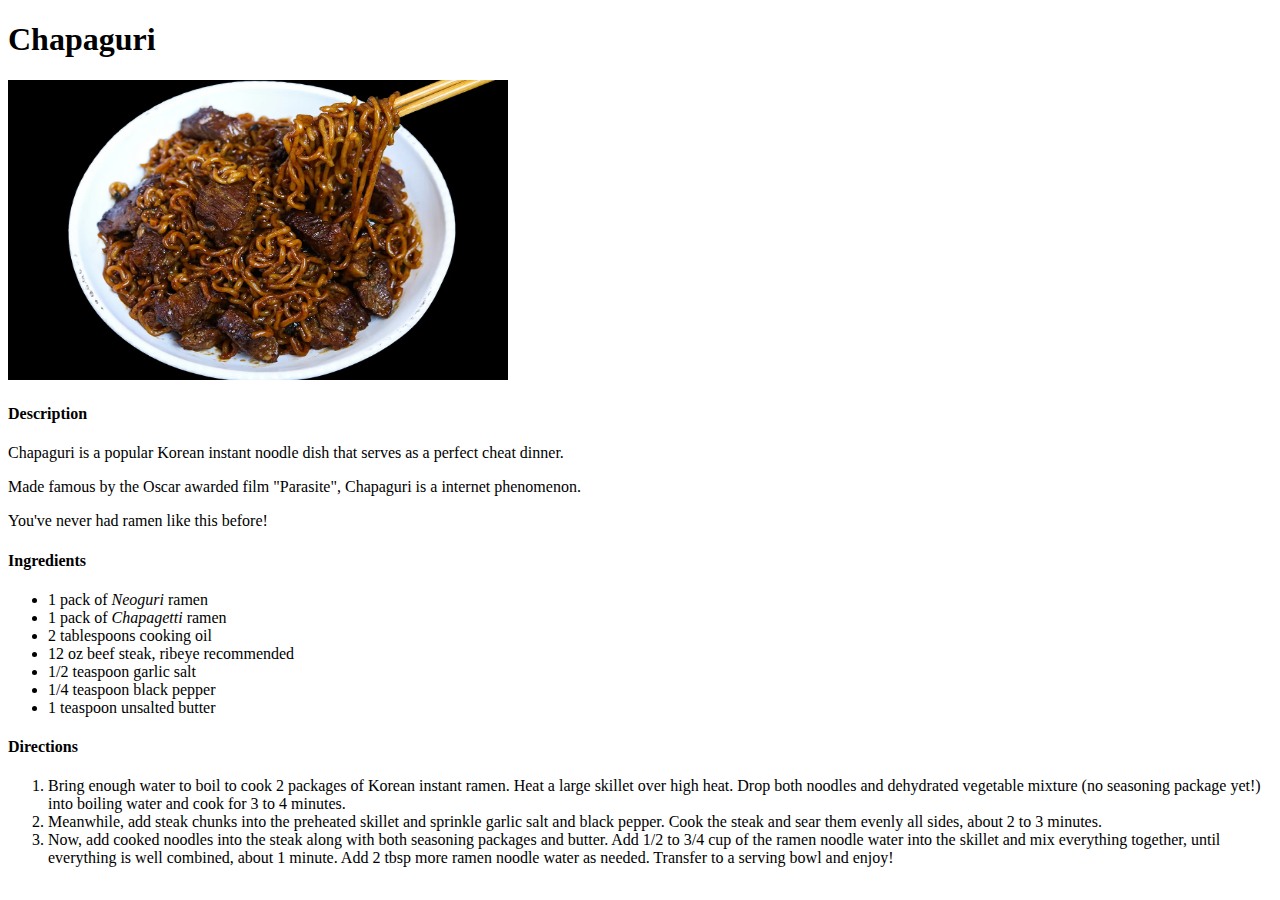
==== recipes/chapaguri.html @ dcb4e92b "Finish "recipe" Project" ====
<!DOCTYPE html>
<html lang="en">
<head>
    <meta charset="UTF-8">
    <meta http-equiv="X-UA-Compatible" content="IE=edge">
    <meta name="viewport" content="width=device-width, initial-scale=1.0">
    <title>Chapaguri</title>
</head>
<body>
    <h1>Chapaguri</h1>

    <img src="../images/chapaguri.webp" alt="picture of kimchi jjigae" 
        width="500"
        height="300">

    <h4>Description</h4>
        Chapaguri is a popular Korean instant noodle dish that serves as a perfect cheat dinner. 
        <p>Made famous by the Oscar awarded film "Parasite", Chapaguri is a internet phenomenon.</p>
        You've never had ramen like this before! 
        
    <h4>Ingredients</h4>
        <ul>
            <li>1 pack of <em>Neoguri</em> ramen</li>
            <li>1 pack of <em>Chapagetti</em> ramen</li>
            <li>2 tablespoons cooking oil</li>
            <li>12 oz beef steak, ribeye recommended</li>
            <li>1/2 teaspoon garlic salt</li>
            <li>1/4 teaspoon black pepper</li>
            <li>1 teaspoon unsalted butter</li>
        </ul>
    
    <h4>Directions</h4>
        <ol>
            <li>Bring enough water to boil to cook 2 packages of Korean instant ramen. Heat a large skillet over high heat.
                Drop both noodles and dehydrated vegetable mixture (no seasoning package yet!) into boiling water and cook for 3 to 4 minutes. </li>
            <li>Meanwhile, add steak chunks into the preheated skillet and sprinkle garlic salt and black pepper. 
                Cook the steak and sear them evenly all sides, about 2 to 3 minutes.</li>
            <li>Now, add cooked noodles into the steak along with both seasoning packages and butter. 
                Add 1/2 to 3/4 cup of the ramen noodle water into the skillet and mix everything together, until everything is well combined, about 1 minute. 
                Add 2 tbsp more ramen noodle water as needed. Transfer to a serving bowl and enjoy!</li>
        </ol>
</body>
</html>
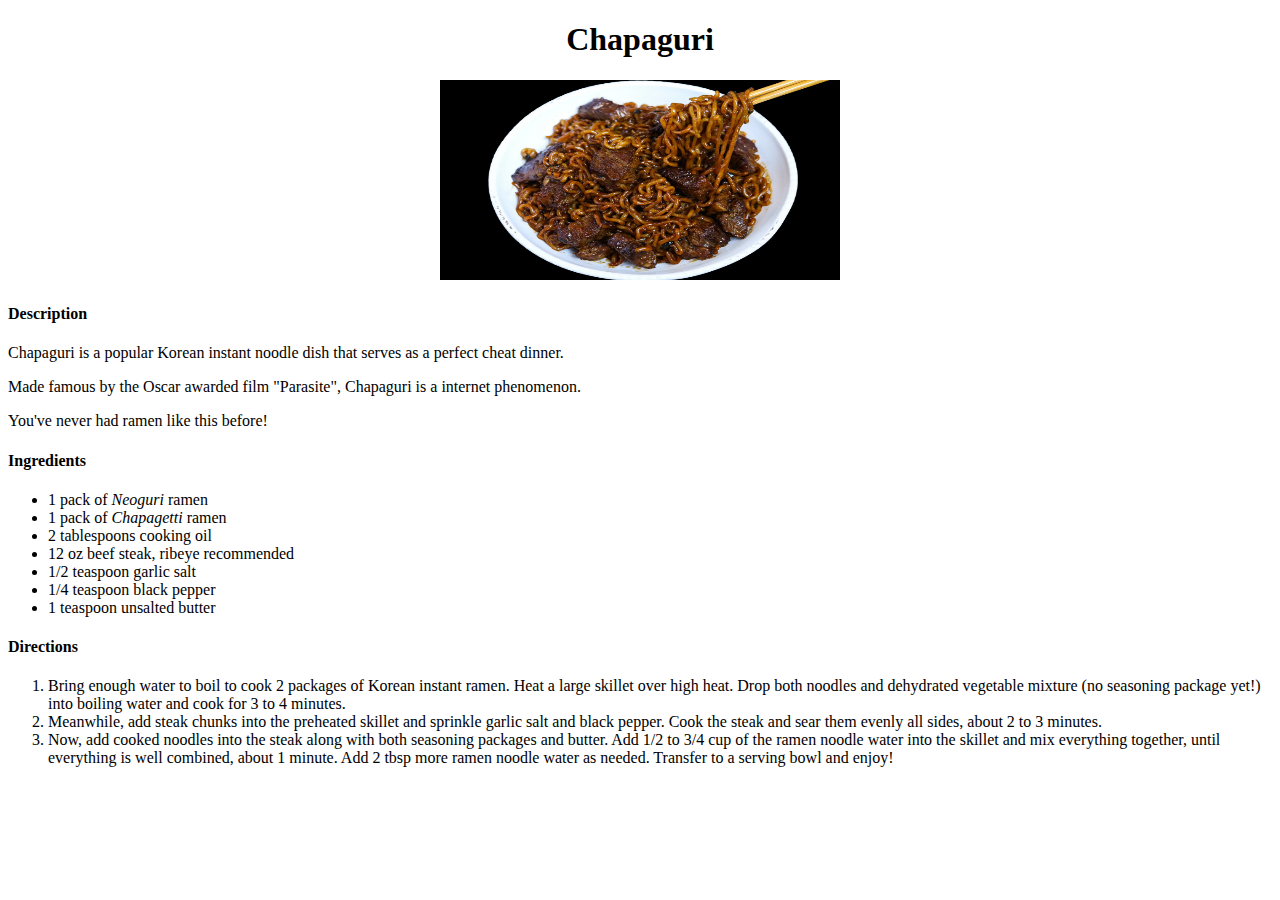
==== commit c4cab56e: "added some style elements" ====
--- a/recipes/chapaguri.html
+++ b/recipes/chapaguri.html
@@ -5,30 +5,38 @@
     <meta http-equiv="X-UA-Compatible" content="IE=edge">
     <meta name="viewport" content="width=device-width, initial-scale=1.0">
     <title>Chapaguri</title>
+    <link rel="stylesheet" href="../style.css">
 </head>
 <body>
-    <h1>Chapaguri</h1>
 
-    <img src="../images/chapaguri.webp" alt="picture of kimchi jjigae" 
-        width="500"
-        height="300">
+        <h1 class="center-text">Chapaguri</h1>
+        
+        <div class="center-text">
+            <img src="../images/chapaguri.webp" alt="picture of kimchi jjigae" 
+                width="400"
+                height="200">
+        </div>
+        
+        <div class="Description">
+            <h4>Description</h4>
+                Chapaguri is a popular Korean instant noodle dish that serves as a perfect cheat dinner. 
+                <p>Made famous by the Oscar awarded film "Parasite", Chapaguri is a internet phenomenon.</p>
+                You've never had ramen like this before! 
+        </div>
+        
+        <div class="Ingredients">
+            <h4>Ingredients</h4>
+                <ul>
+                    <li>1 pack of <em>Neoguri</em> ramen</li>
+                    <li>1 pack of <em>Chapagetti</em> ramen</li>
+                    <li>2 tablespoons cooking oil</li>
+                    <li>12 oz beef steak, ribeye recommended</li>
+                    <li>1/2 teaspoon garlic salt</li>
+                    <li>1/4 teaspoon black pepper</li>
+                    <li>1 teaspoon unsalted butter</li>
+                </ul>
+        </div>
 
-    <h4>Description</h4>
-        Chapaguri is a popular Korean instant noodle dish that serves as a perfect cheat dinner. 
-        <p>Made famous by the Oscar awarded film "Parasite", Chapaguri is a internet phenomenon.</p>
-        You've never had ramen like this before! 
-        
-    <h4>Ingredients</h4>
-        <ul>
-            <li>1 pack of <em>Neoguri</em> ramen</li>
-            <li>1 pack of <em>Chapagetti</em> ramen</li>
-            <li>2 tablespoons cooking oil</li>
-            <li>12 oz beef steak, ribeye recommended</li>
-            <li>1/2 teaspoon garlic salt</li>
-            <li>1/4 teaspoon black pepper</li>
-            <li>1 teaspoon unsalted butter</li>
-        </ul>
-    
     <h4>Directions</h4>
         <ol>
             <li>Bring enough water to boil to cook 2 packages of Korean instant ramen. Heat a large skillet over high heat.
--- a/style.css
+++ b/style.css
@@ -0,0 +1,15 @@
+.center-text {
+    text-align: center;
+}
+
+.yellowbg {
+    background-color: yellow;
+}
+
+.redbg {
+    background-color: red;
+}
+
+.brownbg {
+    background-color: rgb(124, 73, 73);
+}